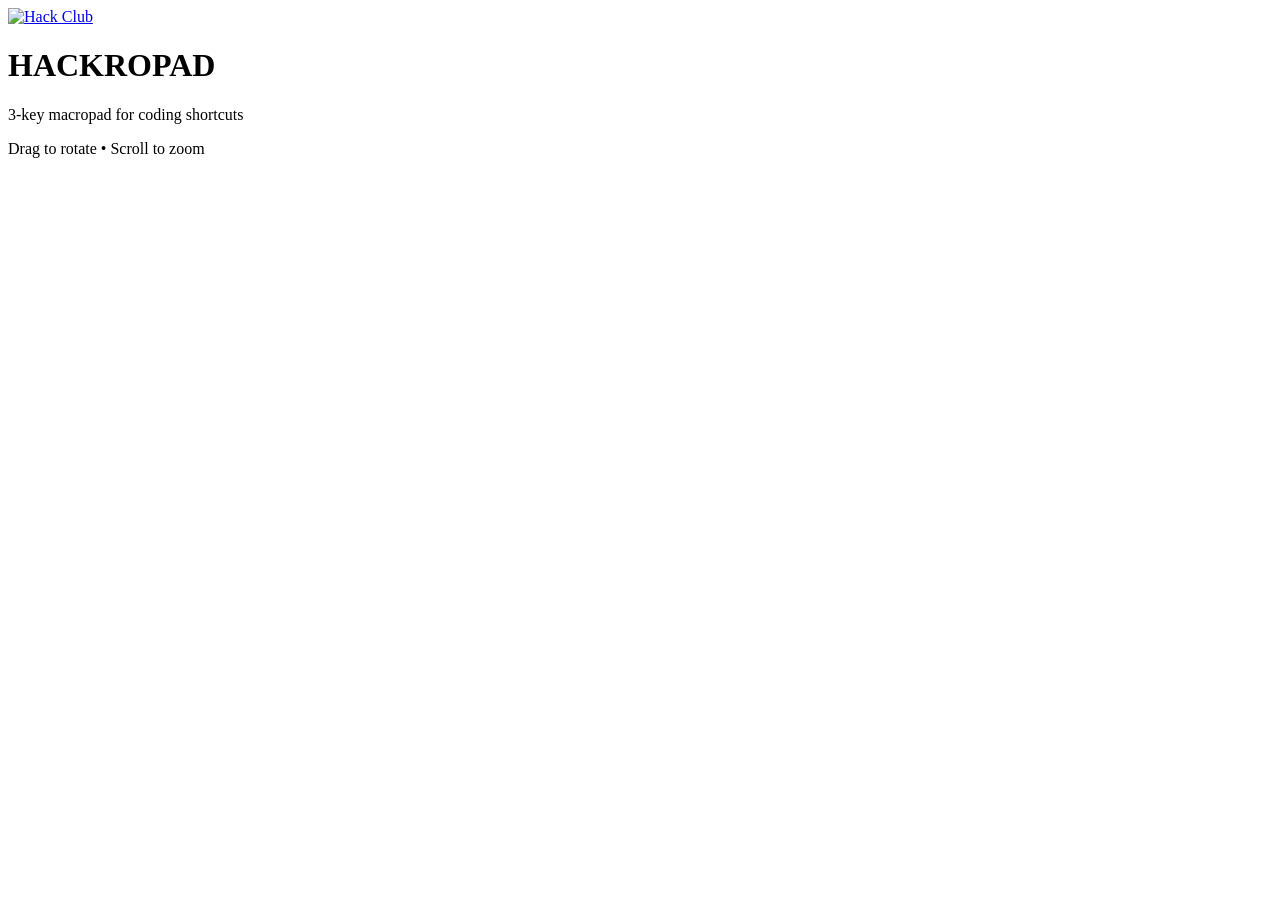
==== docs/index.html @ 71177ed1 "Rename index.html to index.html" ====
<!DOCTYPE html>
<html lang="en">
<head>
  <meta charset="UTF-8" />
  <meta name="viewport" content="width=device-width, initial-scale=1.0"/>
  <title>Hackropad</title>

  <link rel="stylesheet" href="style.css">
  <link rel="preconnect" href="https://fonts.googleapis.com">
  <link rel="preconnect" href="https://fonts.gstatic.com" crossorigin>
  <link href="https://fonts.googleapis.com/css2?family=Orbitron:wght@400;600;800&display=swap" rel="stylesheet">
</head>

<body>
  <a class="flag" href="https://hackclub.com" target="_blank">
    <img src="https://assets.hackclub.com/flag-orpheus-top.svg" alt="Hack Club">
  </a>
  <div class="hero">
    <h1>HACKROPAD</h1>
    <p>3-key macropad for coding shortcuts</p>
  </div>

  <div id="viewer"></div>

  <div class="footer">
    <p>Drag to rotate • Scroll to zoom</p>
  </div>

  <script type="module" src="main.js"></script>
</body>
</html>
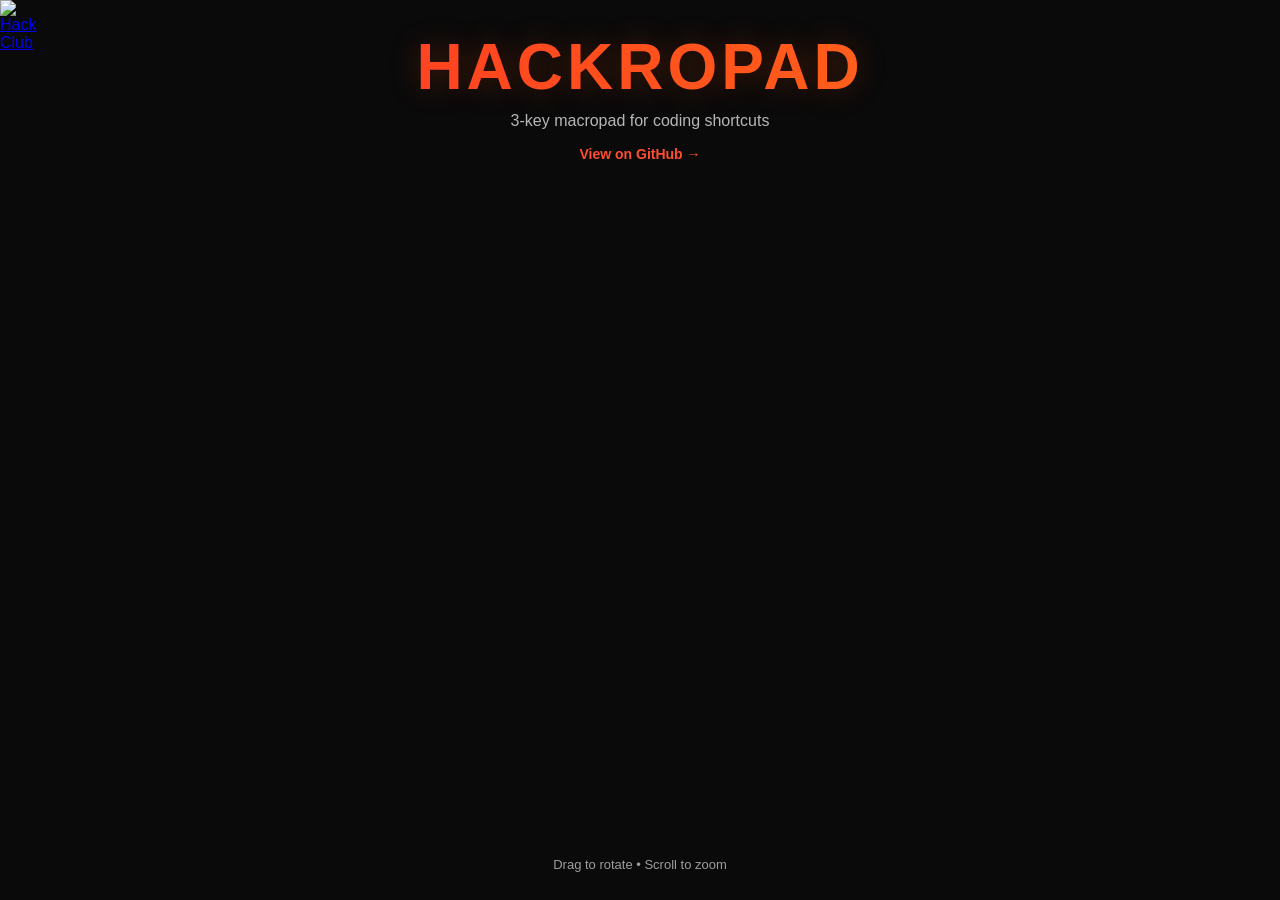
==== commit 6b852fd1: "Refactor footer text in index.html Updated footer text to remove HTML paragraph tags." ====
--- a/docs/index.html
+++ b/docs/index.html
@@ -6,24 +6,31 @@
   <title>Hackropad</title>
 
   <link rel="stylesheet" href="style.css">
+
   <link rel="preconnect" href="https://fonts.googleapis.com">
   <link rel="preconnect" href="https://fonts.gstatic.com" crossorigin>
   <link href="https://fonts.googleapis.com/css2?family=Orbitron:wght@400;600;800&display=swap" rel="stylesheet">
 </head>
 
 <body>
+
   <a class="flag" href="https://hackclub.com" target="_blank">
     <img src="https://assets.hackclub.com/flag-orpheus-top.svg" alt="Hack Club">
   </a>
+
   <div class="hero">
     <h1>HACKROPAD</h1>
     <p>3-key macropad for coding shortcuts</p>
+
+    <a class="github" href="https://github.com/YOUR_USERNAME/YOUR_REPO" target="_blank">
+      View on GitHub →
+    </a>
   </div>
 
   <div id="viewer"></div>
 
   <div class="footer">
-    <p>Drag to rotate • Scroll to zoom</p>
+    Drag to rotate • Scroll to zoom
   </div>
 
   <script type="module" src="main.js"></script>
--- a/docs/style.css
+++ b/docs/style.css
@@ -0,0 +1,82 @@
+body {
+  margin: 0;
+  background: #0a0a0a;
+  color: white;
+  font-family: Arial, sans-serif;
+  overflow: hidden;
+}
+
+.hero {
+  text-align: center;
+  padding: 30px 10px 10px;
+}
+
+.hero h1 {
+  font-family: "Orbitron", sans-serif;
+  font-size: 64px;
+  font-weight: 800;
+  margin: 0;
+
+  background: linear-gradient(90deg, #ff2a2a, #ff7a18);
+  -webkit-background-clip: text;
+  -webkit-text-fill-color: transparent;
+
+  letter-spacing: 4px;
+  text-shadow: 0 0 30px rgba(255, 80, 0, 0.25);
+}
+
+.hero p {
+  margin-top: 8px;
+  opacity: 0.7;
+  font-size: 16px;
+}
+
+#viewer {
+  width: 100%;
+  height: 75vh;
+}
+
+.footer {
+  text-align: center;
+  padding: 10px;
+  font-size: 13px;
+  opacity: 0.6;
+}
+
+.badge {
+  display: inline-block;
+  margin-top: 12px;
+  padding: 6px 12px;
+  font-size: 12px;
+  border: 1px solid rgba(255, 120, 0, 0.5);
+  border-radius: 20px;
+  color: #ff7a18;
+  background: rgba(255, 80, 0, 0.08);
+}
+
+.flag {
+  position: fixed;
+  top: 0;
+  left: 0;
+  z-index: 9999;
+}
+
+.flag img {
+  width: 42px;
+  height: auto;
+  display: block;
+}
+.github {
+  display: block;
+  margin-top: 10px;
+  font-size: 14px;
+  color: #ff4d2e;
+  text-decoration: none;
+  font-weight: bold;
+  transition: 0.2s;
+}
+
+.github:hover {
+  color: #ff7a18;
+  text-shadow: 0 0 10px rgba(255, 120, 0, 0.4);
+}
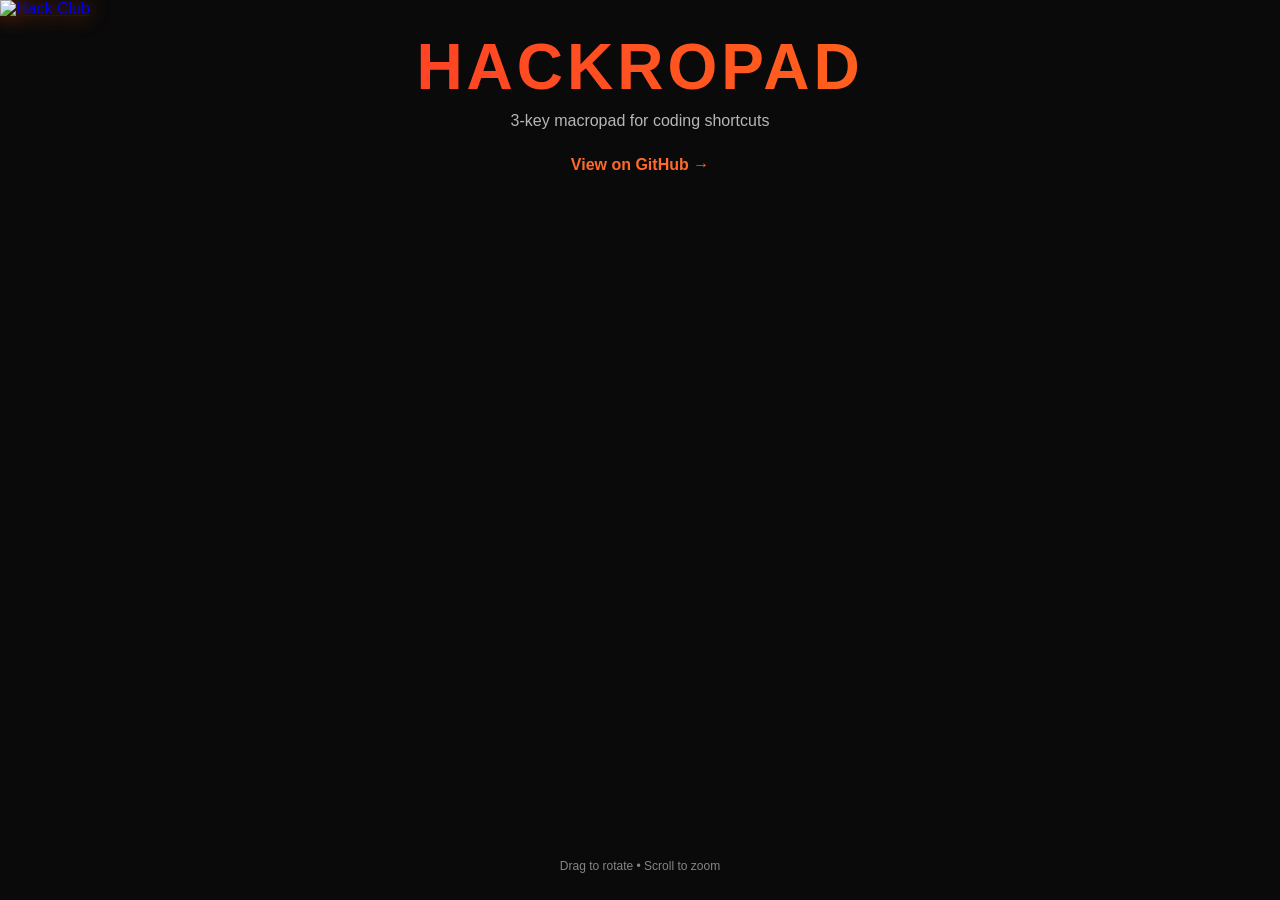
==== commit c21de3ad: "Update GitHub link and script imports in index.html" ====
--- a/docs/index.html
+++ b/docs/index.html
@@ -22,7 +22,7 @@
     <h1>HACKROPAD</h1>
     <p>3-key macropad for coding shortcuts</p>
 
-    <a class="github" href="https://github.com/YOUR_USERNAME/YOUR_REPO" target="_blank">
+    <a class="github" href="https://github.com/koditra/hackropad" target="_blank">
       View on GitHub →
     </a>
   </div>
@@ -32,7 +32,9 @@
   <div class="footer">
     Drag to rotate • Scroll to zoom
   </div>
-
-  <script type="module" src="main.js"></script>
+  <script src="https://cdn.jsdelivr.net/npm/three@0.160.0/build/three.min.js"></script>
+  <script src="https://cdn.jsdelivr.net/npm/three@0.160.0/examples/js/controls/OrbitControls.js"></script>
+  <script src="https://cdn.jsdelivr.net/npm/three@0.160.0/examples/js/loaders/GLTFLoader.js"></script>
+  <script src="main.js"></script>
 </body>
 </html>
--- a/docs/style.css
+++ b/docs/style.css
@@ -4,54 +4,6 @@
   color: white;
   font-family: Arial, sans-serif;
   overflow: hidden;
-}
-
-.hero {
-  text-align: center;
-  padding: 30px 10px 10px;
-}
-
-.hero h1 {
-  font-family: "Orbitron", sans-serif;
-  font-size: 64px;
-  font-weight: 800;
-  margin: 0;
-
-  background: linear-gradient(90deg, #ff2a2a, #ff7a18);
-  -webkit-background-clip: text;
-  -webkit-text-fill-color: transparent;
-
-  letter-spacing: 4px;
-  text-shadow: 0 0 30px rgba(255, 80, 0, 0.25);
-}
-
-.hero p {
-  margin-top: 8px;
-  opacity: 0.7;
-  font-size: 16px;
-}
-
-#viewer {
-  width: 100%;
-  height: 75vh;
-}
-
-.footer {
-  text-align: center;
-  padding: 10px;
-  font-size: 13px;
-  opacity: 0.6;
-}
-
-.badge {
-  display: inline-block;
-  margin-top: 12px;
-  padding: 6px 12px;
-  font-size: 12px;
-  border: 1px solid rgba(255, 120, 0, 0.5);
-  border-radius: 20px;
-  color: #ff7a18;
-  background: rgba(255, 80, 0, 0.08);
 }
 
 .flag {
@@ -62,21 +14,59 @@
 }
 
 .flag img {
-  width: 42px;
+  width: 210px;
   height: auto;
   display: block;
+  transform-origin: top left;
+  transition: transform 0.25s ease;
+  filter: drop-shadow(0 0 10px rgba(255, 80, 0, 0.6));
 }
+
+.flag:hover img {
+  transform: translateY(10px) rotate(-3deg);
+}
+
+.hero {
+  text-align: center;
+  padding-top: 30px;
+}
+
+.hero h1 {
+  font-family: "Orbitron", sans-serif;
+  font-size: 64px;
+  font-weight: 800;
+  margin: 0;
+  background: linear-gradient(90deg, #ff2a2a, #ff7a18);
+  -webkit-background-clip: text;
+  -webkit-text-fill-color: transparent;
+  letter-spacing: 4px;
+}
+
+.hero p {
+  opacity: 0.7;
+  margin-top: 8px;
+}
+
 .github {
-  display: block;
+  display: inline-block;
   margin-top: 10px;
-  font-size: 14px;
-  color: #ff4d2e;
+  color: #ff6a2a;
   text-decoration: none;
   font-weight: bold;
-  transition: 0.2s;
 }
 
 .github:hover {
-  color: #ff7a18;
-  text-shadow: 0 0 10px rgba(255, 120, 0, 0.4);
+  color: #ff9a3c;
 }
+
+#viewer {
+  width: 100%;
+  height: 75vh;
+}
+
+.footer {
+  text-align: center;
+  font-size: 12px;
+  opacity: 0.5;
+  padding: 10px;
+}
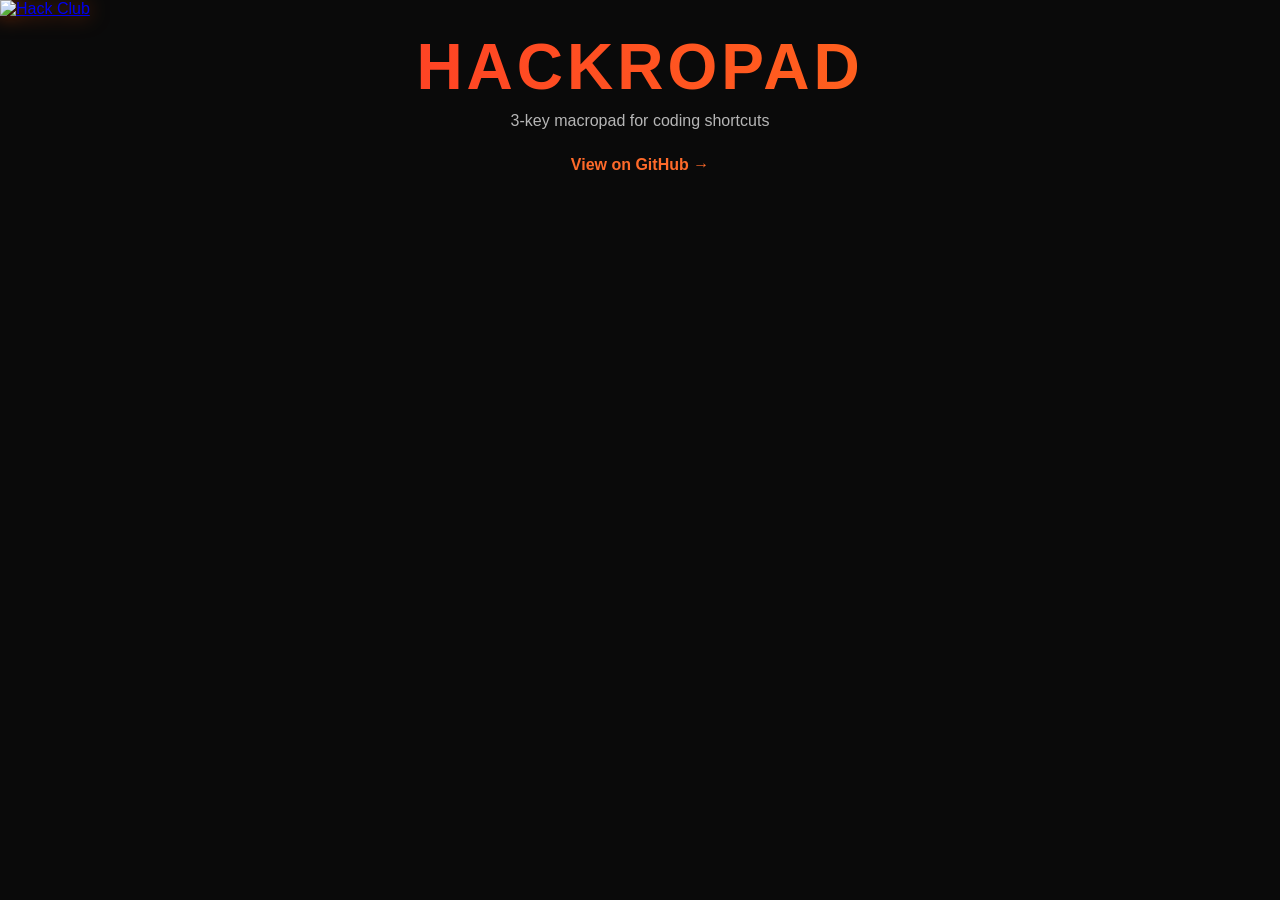
==== commit c9c30827: "Modify index.html for model viewer integration Updated GitHub link and replaced footer with model vi" ====
--- a/docs/index.html
+++ b/docs/index.html
@@ -10,6 +10,8 @@
   <link rel="preconnect" href="https://fonts.googleapis.com">
   <link rel="preconnect" href="https://fonts.gstatic.com" crossorigin>
   <link href="https://fonts.googleapis.com/css2?family=Orbitron:wght@400;600;800&display=swap" rel="stylesheet">
+
+  <script type="module" src="https://unpkg.com/@google/model-viewer/dist/model-viewer.min.js"></script>
 </head>
 
 <body>
@@ -22,19 +24,19 @@
     <h1>HACKROPAD</h1>
     <p>3-key macropad for coding shortcuts</p>
 
-    <a class="github" href="https://github.com/koditra/hackropad" target="_blank">
+    <a class="github" href="https://github.com/YOUR_USERNAME/YOUR_REPO" target="_blank">
       View on GitHub →
     </a>
   </div>
 
-  <div id="viewer"></div>
+  <model-viewer
+    src="model.glb"
+    camera-controls
+    auto-rotate
+    shadow-intensity="1"
+    exposure="1"
+    style="width: 100vw; height: 75vh; background: #0a0a0a;">
+  </model-viewer>
 
-  <div class="footer">
-    Drag to rotate • Scroll to zoom
-  </div>
-  <script src="https://cdn.jsdelivr.net/npm/three@0.160.0/build/three.min.js"></script>
-  <script src="https://cdn.jsdelivr.net/npm/three@0.160.0/examples/js/controls/OrbitControls.js"></script>
-  <script src="https://cdn.jsdelivr.net/npm/three@0.160.0/examples/js/loaders/GLTFLoader.js"></script>
-  <script src="main.js"></script>
 </body>
 </html>
